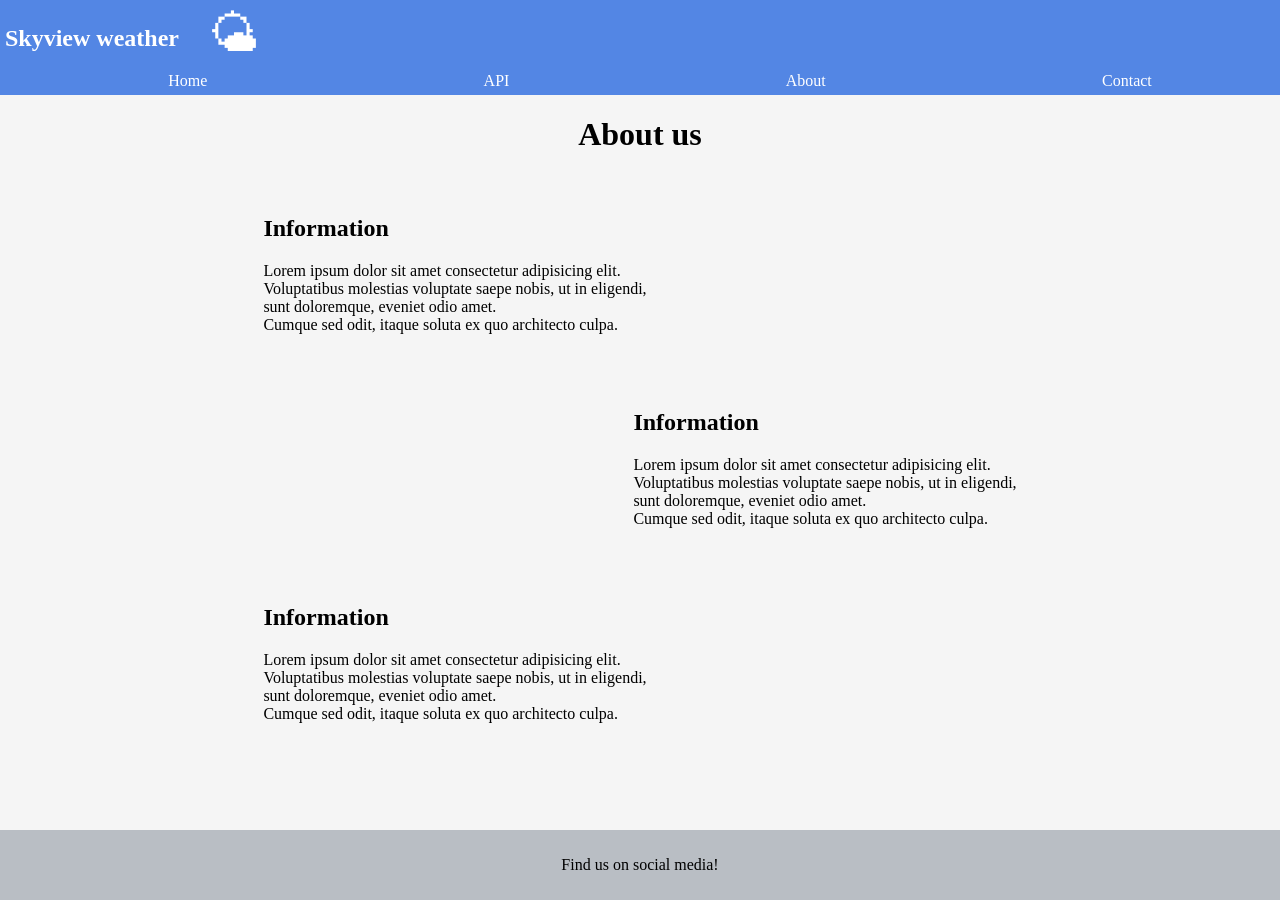
==== about.html @ 9faa1c3f "About page - design Jag har designat about pagen klart, men kommer att sätta in animationer snart på" ====
<!DOCTYPE html>
<html lang="en">
<head>
    <meta charset="UTF-8">
    <meta name="viewport" content="width=device-width, initial-scale=1.0">
    <link rel="stylesheet" href="./css/style.css">
    <link rel="stylesheet" href="./css/about.css">
    <title>Document</title>
</head>
<body>
    <header> 
        <nav>
        <div class ="skyview">
            <h2>Skyview weather</h2>
            <p>&#127780;</p>
        </div>
        
            <ol>
                <li><a href="index.html">Home</a></li>
                <li><a href="apipage.html">API</a></li>
                <li><a href="about.html">About</a></li>
                <li><a href="contact.html">Contact</a></li>  
            </ol>
        </nav>    
    </header>


     <main>
      <h1>About us</h1>
      <section class="container">
        <div class="box1">
          <div class="info">
            <div>
              <h2>Information</h2>

              <p>
                Lorem ipsum dolor sit amet consectetur adipisicing elit.<br />
                Voluptatibus molestias voluptate saepe nobis, ut in eligendi,<br />
                sunt doloremque, eveniet odio amet.<br />
                Cumque sed odit, itaque soluta ex quo architecto culpa.
              </p>
            </div>
            <img
              src="https://images.stockcake.com/public/0/6/5/065d5b06-e4d1-4546-9fe1-b295ba62e364_medium/corporate-team-portrait-stockcake.jpg"
              alt=""
            />
          </div>
        </div>

        <div class="box2">
          <div class="info">
            <img
              src="https://images.stockcake.com/public/0/6/5/065d5b06-e4d1-4546-9fe1-b295ba62e364_medium/corporate-team-portrait-stockcake.jpg"
              alt=""
            />
            <div>
              <h2>Information</h2>
              <p>
                Lorem ipsum dolor sit amet consectetur adipisicing elit.<br />
                Voluptatibus molestias voluptate saepe nobis, ut in eligendi,<br />
                sunt doloremque, eveniet odio amet.<br />
                Cumque sed odit, itaque soluta ex quo architecto culpa.
              </p>
            </div>
          </div>
        </div>

        <div class="box3">
          <div class="info">
            <div>
              <h2>Information</h2>
              <p>
                Lorem ipsum dolor sit amet consectetur adipisicing elit.<br />
                Voluptatibus molestias voluptate saepe nobis, ut in eligendi,<br />
                sunt doloremque, eveniet odio amet.<br />
                Cumque sed odit, itaque soluta ex quo architecto culpa.
              </p>
            </div>
            <img
              src="https://images.stockcake.com/public/0/6/5/065d5b06-e4d1-4546-9fe1-b295ba62e364_medium/corporate-team-portrait-stockcake.jpg"
              alt=""
            />
          </div>
        </div>
      </section>
    </main>





    

    <footer>
        <p>Find us on social media!</p>
    </footer>
    
</body>
</html>
---- css/style.css ----
.root {
--blue-color:#5386E4;
 
}


body {
    background-color:whitesmoke ;
    margin:0;
    
}

nav {
    display:flex;
    flex-direction: column;
    background-color:#5386E4;
    color:white;
    padding:5px; 
}

.skyview {
    display:flex;
    gap:30px;
}

.skyview p {
    font-size: 50px;
    margin:0px;
}




ol {
    display:flex;
    gap:30px;
    justify-content: space-around;
    margin:0px;
    list-style:none;
}

ol:hover {
     text-decoration: underline whitesmoke  2px;
}

ol a {
    text-decoration: none;
    color:white;
}

/*main  */

.hero {

    flex-direction: column; 
    padding:30px;
  
}

.hero-text {
    max-width: 500px;
}
.hero-text h1 {
    font-size:48px;
    margin-bottom:20px;
    color:#1e293b;
}

.hero-text p {
    font-size: 30px;
    margin-bottom:25px;
    color:#475569;

}
.hero-text button {
    padding: 12px 25px;
    border:solid 2px black;
    background:#3b82f6;
    color:#ffffff;
    font-size:20px;
    margin:10px;
    border-radius: 10px;

}

button a {
    text-decoration: none;
    color:white;
}

.hero-text button:hover {
    background: #2563eb;

}

.hero-image img {
    width: 300px;
    border: 5px solid #a9a9a9;
}


/*main*/


footer {
    background-color: #b9bec4;
    position: fixed;
    left: 0px;
    bottom: 0px;
    width: 100%;
    text-align: center;
    padding: 10px 0px;
}


@media screen and (min-width:1024px){

    
.hero {

    display: flex;
    flex-direction: row;
    align-items: center;
    justify-content: center;
    gap:50px;
    padding:80px ;
    min-height:80px;
}

.hero-text {
    max-width: 500px;
}
.hero-text h1 {
    font-size:48px;
    margin-bottom:20px;
    color:#1e293b;
}

.hero-text p {
    font-size: 18px;
    margin-bottom:25px;
    color:#475569;

}
.hero-text button {
    padding: 12px 25px;
    border:solid 2px black;
    background:#3b82f6;
    color:#ffffff;
    font-size:15px;
    border-radius:5px;
}

button a {
    text-decoration: none;
    color:white;
}

.hero-text button:hover {
    background: #2563eb;

}

.hero-image img {
    width: 350px;
}

    
}





/* Anteckningar **/ 
/* Home , APi, About, Contact
---- css/about.css ----
h1 {
     text-align: center;
}

.container {
    background-color:whitesmoke;
    display:flex;
    flex-direction: column;    
}

.box3 {
    margin-bottom:70px;
    
}
.info {
    display: flex;
    justify-content: center;
    flex-direction: column;
    box-shadow: 2px 20px 30px gray;
    margin:10px;
    padding:10px;
    gap:20px;

}

.info img {
    width: 350px;
}



@media screen and (min-width:1024px) {

.info {
    display: flex;
    justify-content: center;
    box-shadow:none;
    flex-direction: row;
    margin:10px;
    gap:20px;
}  
}
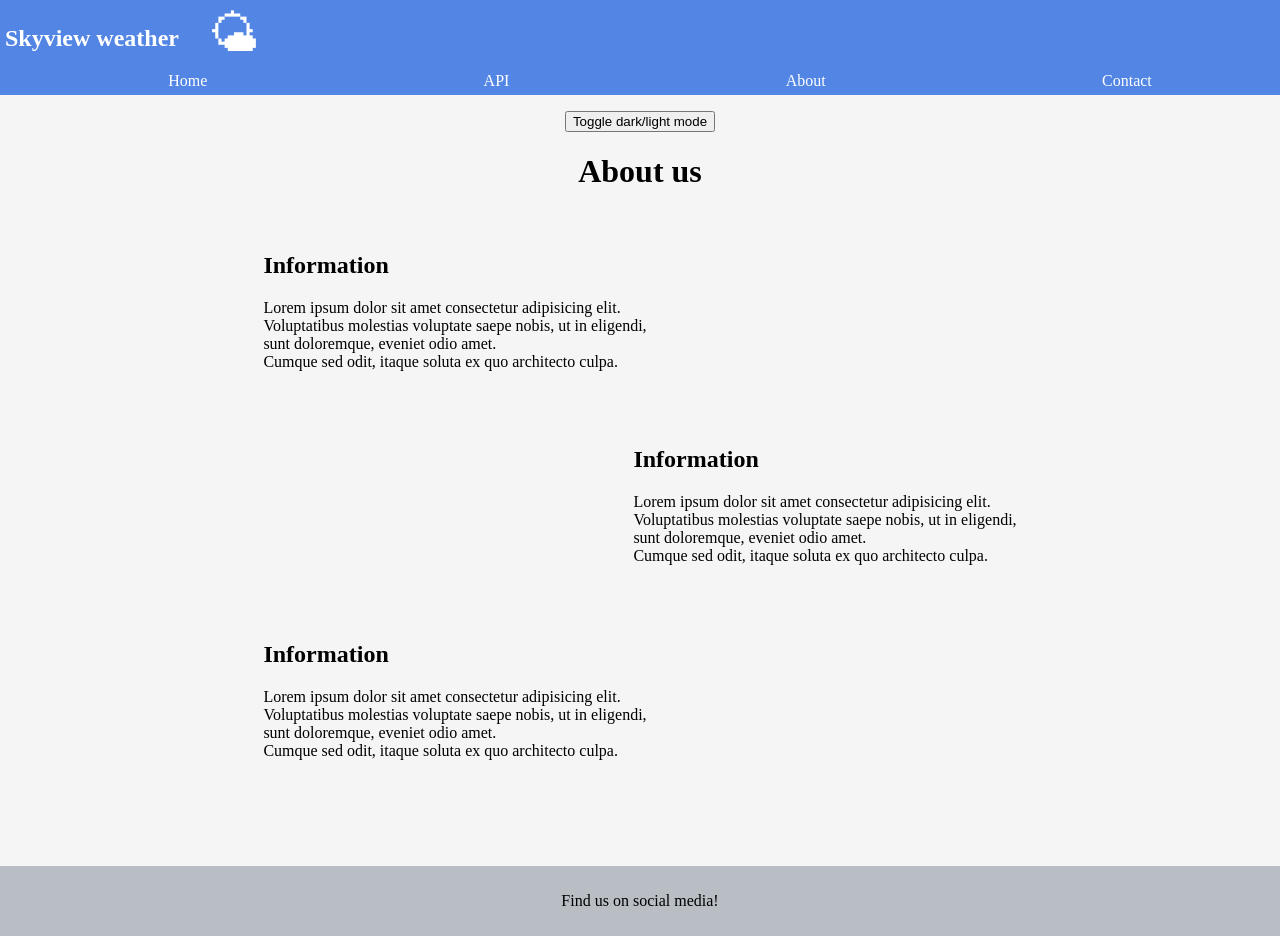
==== commit 7c7ad432: "Building a dark/light-mode button" ====
--- a/about.html
+++ b/about.html
@@ -1,99 +1,103 @@
 <!DOCTYPE html>
 <html lang="en">
+
 <head>
-    <meta charset="UTF-8">
-    <meta name="viewport" content="width=device-width, initial-scale=1.0">
-    <link rel="stylesheet" href="./css/style.css">
-    <link rel="stylesheet" href="./css/about.css">
-    <title>Document</title>
+  <meta charset="UTF-8">
+  <meta name="viewport" content="width=device-width, initial-scale=1.0">
+  <link rel="stylesheet" href="./css/style.css">
+  <link rel="stylesheet" href="./css/about.css">
+  <script src="modules/functions.js" defer></script>
+  <title>Document</title>
 </head>
+
 <body>
-    <header> 
-        <nav>
-        <div class ="skyview">
-            <h2>Skyview weather</h2>
-            <p>&#127780;</p>
-        </div>
-        
-            <ol>
-                <li><a href="index.html">Home</a></li>
-                <li><a href="apipage.html">API</a></li>
-                <li><a href="about.html">About</a></li>
-                <li><a href="contact.html">Contact</a></li>  
-            </ol>
-        </nav>    
-    </header>
+  <header>
+    <nav>
+      <div class="skyview">
+        <h2>Skyview weather</h2>
+        <p>&#127780;</p>
+      </div>
+
+      <ol>
+        <li><a href="index.html">Home</a></li>
+        <li><a href="apipage.html">API</a></li>
+        <li><a href="about.html">About</a></li>
+        <li><a href="contact.html">Contact</a></li>
+      </ol>
+    </nav>
+  </header>
 
 
-     <main>
-      <h1>About us</h1>
-      <section class="container">
-        <div class="box1">
-          <div class="info">
-            <div>
-              <h2>Information</h2>
+  <main>
+    <div class="toggle-container">
+      <button id="darkLigthModeBtn">Toggle dark/light mode</button>
+    </div>
+    <h1>About us</h1>
+    <section class="container">
+      <div class="box1">
+        <div class="info">
+          <div>
+            <h2>Information</h2>
 
-              <p>
-                Lorem ipsum dolor sit amet consectetur adipisicing elit.<br />
-                Voluptatibus molestias voluptate saepe nobis, ut in eligendi,<br />
-                sunt doloremque, eveniet odio amet.<br />
-                Cumque sed odit, itaque soluta ex quo architecto culpa.
-              </p>
-            </div>
-            <img
-              src="https://images.stockcake.com/public/0/6/5/065d5b06-e4d1-4546-9fe1-b295ba62e364_medium/corporate-team-portrait-stockcake.jpg"
-              alt=""
-            />
+            <p>
+              Lorem ipsum dolor sit amet consectetur adipisicing elit.<br />
+              Voluptatibus molestias voluptate saepe nobis, ut in eligendi,<br />
+              sunt doloremque, eveniet odio amet.<br />
+              Cumque sed odit, itaque soluta ex quo architecto culpa.
+            </p>
+          </div>
+          <img
+            src="https://images.stockcake.com/public/0/6/5/065d5b06-e4d1-4546-9fe1-b295ba62e364_medium/corporate-team-portrait-stockcake.jpg"
+            alt="" />
+        </div>
+      </div>
+
+      <div class="box2">
+        <div class="info">
+          <img
+            src="https://images.stockcake.com/public/0/6/5/065d5b06-e4d1-4546-9fe1-b295ba62e364_medium/corporate-team-portrait-stockcake.jpg"
+            alt="" />
+          <div>
+            <h2>Information</h2>
+            <p>
+              Lorem ipsum dolor sit amet consectetur adipisicing elit.<br />
+              Voluptatibus molestias voluptate saepe nobis, ut in eligendi,<br />
+              sunt doloremque, eveniet odio amet.<br />
+              Cumque sed odit, itaque soluta ex quo architecto culpa.
+            </p>
           </div>
         </div>
+      </div>
 
-        <div class="box2">
-          <div class="info">
-            <img
-              src="https://images.stockcake.com/public/0/6/5/065d5b06-e4d1-4546-9fe1-b295ba62e364_medium/corporate-team-portrait-stockcake.jpg"
-              alt=""
-            />
-            <div>
-              <h2>Information</h2>
-              <p>
-                Lorem ipsum dolor sit amet consectetur adipisicing elit.<br />
-                Voluptatibus molestias voluptate saepe nobis, ut in eligendi,<br />
-                sunt doloremque, eveniet odio amet.<br />
-                Cumque sed odit, itaque soluta ex quo architecto culpa.
-              </p>
-            </div>
+      <div class="box3">
+        <div class="info">
+          <div>
+            <h2>Information</h2>
+            <p>
+              Lorem ipsum dolor sit amet consectetur adipisicing elit.<br />
+              Voluptatibus molestias voluptate saepe nobis, ut in eligendi,<br />
+              sunt doloremque, eveniet odio amet.<br />
+              Cumque sed odit, itaque soluta ex quo architecto culpa.
+            </p>
           </div>
+          <img
+            src="https://images.stockcake.com/public/0/6/5/065d5b06-e4d1-4546-9fe1-b295ba62e364_medium/corporate-team-portrait-stockcake.jpg"
+            alt="" />
         </div>
-
-        <div class="box3">
-          <div class="info">
-            <div>
-              <h2>Information</h2>
-              <p>
-                Lorem ipsum dolor sit amet consectetur adipisicing elit.<br />
-                Voluptatibus molestias voluptate saepe nobis, ut in eligendi,<br />
-                sunt doloremque, eveniet odio amet.<br />
-                Cumque sed odit, itaque soluta ex quo architecto culpa.
-              </p>
-            </div>
-            <img
-              src="https://images.stockcake.com/public/0/6/5/065d5b06-e4d1-4546-9fe1-b295ba62e364_medium/corporate-team-portrait-stockcake.jpg"
-              alt=""
-            />
-          </div>
-        </div>
-      </section>
-    </main>
+      </div>
+    </section>
+  </main>
 
 
 
 
 
-    
 
-    <footer>
-        <p>Find us on social media!</p>
-    </footer>
-    
+
+  <footer>
+    <p>Find us on social media!</p>
+  </footer>
+
 </body>
+
 </html>
--- a/css/style.css
+++ b/css/style.css
@@ -1,4 +1,4 @@
-.root {
+:root {
 --blue-color:#5386E4;
  
 }
@@ -8,6 +8,31 @@
     background-color:whitesmoke ;
     margin:0;
     
+}
+
+/*Dark/light-mode styling*/
+.dark-mode-nav {
+    background-color:#104099;
+}
+
+.dark-mode-main {
+    background-color: rgb(66, 64, 64);
+    color: white;
+}
+
+.dark-mode-main .hero-text h1, .dark-mode-main .hero-text p{
+    color: white;
+}
+
+.dark-mode-footer{
+    background-color: #5d5e5e;
+    color: white;
+}
+
+.toggle-container {
+    display: flex;
+    justify-content: center;
+    padding-top: 1rem;
 }
 
 nav {
@@ -49,6 +74,9 @@
 }
 
 /*main  */
+main {
+    min-height: 550px;
+}
 
 .hero {
 
@@ -104,7 +132,6 @@
 
 footer {
     background-color: #b9bec4;
-    position: fixed;
     left: 0px;
     bottom: 0px;
     width: 100%;
--- a/css/about.css
+++ b/css/about.css
@@ -1,43 +1,37 @@
 h1 {
-     text-align: center;
+  text-align: center;
 }
 
 .container {
-    background-color:whitesmoke;
-    display:flex;
-    flex-direction: column;    
+  background-color: whitesmoke;
+  display: flex;
+  flex-direction: column;
 }
 
 .box3 {
-    margin-bottom:70px;
-    
+  margin-bottom: 70px;
 }
 .info {
-    display: flex;
-    justify-content: center;
-    flex-direction: column;
-    box-shadow: 2px 20px 30px gray;
-    margin:10px;
-    padding:10px;
-    gap:20px;
-
+  display: flex;
+  justify-content: center;
+  flex-direction: column;
+  box-shadow: 2px 20px 30px gray;
+  margin: 10px;
+  padding: 10px;
+  gap: 20px;
 }
 
 .info img {
-    width: 350px;
+  width: 350px;
 }
 
-
-
-@media screen and (min-width:1024px) {
-
-.info {
+@media screen and (min-width: 1024px) {
+  .info {
     display: flex;
     justify-content: center;
-    box-shadow:none;
+    box-shadow: none;
     flex-direction: row;
-    margin:10px;
-    gap:20px;
-}  
-} 
-    +    margin: 10px;
+    gap: 20px;
+  }
+}
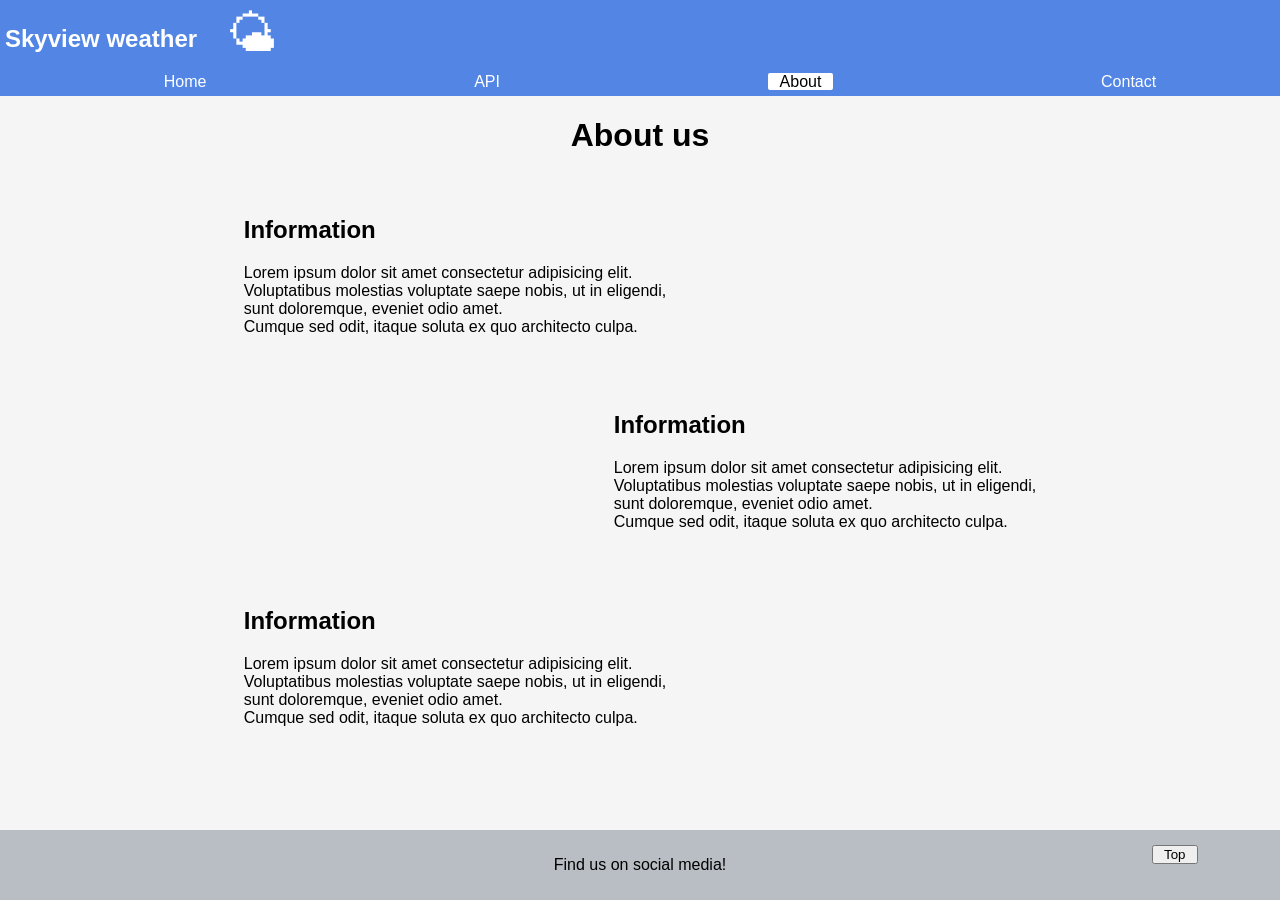
==== commit 773e14f0: "Designat Api Har gjort förbättringar och designat klart api sidan." ====
--- a/about.html
+++ b/about.html
@@ -1,103 +1,102 @@
 <!DOCTYPE html>
 <html lang="en">
-
 <head>
-  <meta charset="UTF-8">
-  <meta name="viewport" content="width=device-width, initial-scale=1.0">
-  <link rel="stylesheet" href="./css/style.css">
-  <link rel="stylesheet" href="./css/about.css">
-  <script src="modules/functions.js" defer></script>
-  <title>Document</title>
+    <meta charset="UTF-8">
+    <meta name="viewport" content="width=device-width, initial-scale=1.0">
+    <link rel="stylesheet" href="./css/style.css">
+    <link rel="stylesheet" href="./css/about.css">
+    <link rel="icon" type="images/jpg" href="images/weather.jpg">
+    <script src="about.js" defer></script>
+    <title>Document</title>
 </head>
-
 <body>
-  <header>
-    <nav>
-      <div class="skyview">
-        <h2>Skyview weather</h2>
-        <p>&#127780;</p>
-      </div>
-
-      <ol>
-        <li><a href="index.html">Home</a></li>
-        <li><a href="apipage.html">API</a></li>
-        <li><a href="about.html">About</a></li>
-        <li><a href="contact.html">Contact</a></li>
-      </ol>
-    </nav>
-  </header>
+    <header> 
+        <nav>
+        <div class ="skyview">
+            <h2>Skyview weather</h2>
+            <p>&#127780;</p>
+        </div>
+        
+            <ol>
+                <li><a href="index.html" >Home</a></li>
+                <li><a href="apipage.html">API</a></li>
+                <li><a href="about.html" id="about">About</a></li>
+                <li><a href="contact.html">Contact</a></li>  
+            </ol>
+        </nav>    
+    </header>
 
 
-  <main>
-    <div class="toggle-container">
-      <button id="darkLigthModeBtn">Toggle dark/light mode</button>
-    </div>
-    <h1>About us</h1>
-    <section class="container">
-      <div class="box1">
-        <div class="info">
-          <div>
-            <h2>Information</h2>
+     <main>
+      <h1>About us</h1>
+      <section class="container">
+        <div class="box1">
+          <div class="info">
+            <div>
+              <h2>Information</h2>
 
-            <p>
-              Lorem ipsum dolor sit amet consectetur adipisicing elit.<br />
-              Voluptatibus molestias voluptate saepe nobis, ut in eligendi,<br />
-              sunt doloremque, eveniet odio amet.<br />
-              Cumque sed odit, itaque soluta ex quo architecto culpa.
-            </p>
-          </div>
-          <img
-            src="https://images.stockcake.com/public/0/6/5/065d5b06-e4d1-4546-9fe1-b295ba62e364_medium/corporate-team-portrait-stockcake.jpg"
-            alt="" />
-        </div>
-      </div>
-
-      <div class="box2">
-        <div class="info">
-          <img
-            src="https://images.stockcake.com/public/0/6/5/065d5b06-e4d1-4546-9fe1-b295ba62e364_medium/corporate-team-portrait-stockcake.jpg"
-            alt="" />
-          <div>
-            <h2>Information</h2>
-            <p>
-              Lorem ipsum dolor sit amet consectetur adipisicing elit.<br />
-              Voluptatibus molestias voluptate saepe nobis, ut in eligendi,<br />
-              sunt doloremque, eveniet odio amet.<br />
-              Cumque sed odit, itaque soluta ex quo architecto culpa.
-            </p>
+              <p>
+                Lorem ipsum dolor sit amet consectetur adipisicing elit.<br />
+                Voluptatibus molestias voluptate saepe nobis, ut in eligendi,<br />
+                sunt doloremque, eveniet odio amet.<br />
+                Cumque sed odit, itaque soluta ex quo architecto culpa.
+              </p>
+            </div>
+            <img
+              src="https://images.stockcake.com/public/0/6/5/065d5b06-e4d1-4546-9fe1-b295ba62e364_medium/corporate-team-portrait-stockcake.jpg"
+              alt=""
+            />
           </div>
         </div>
-      </div>
 
-      <div class="box3">
-        <div class="info">
-          <div>
-            <h2>Information</h2>
-            <p>
-              Lorem ipsum dolor sit amet consectetur adipisicing elit.<br />
-              Voluptatibus molestias voluptate saepe nobis, ut in eligendi,<br />
-              sunt doloremque, eveniet odio amet.<br />
-              Cumque sed odit, itaque soluta ex quo architecto culpa.
-            </p>
+        <div class="box2">
+          <div class="info">
+            <img
+              src="https://images.stockcake.com/public/0/6/5/065d5b06-e4d1-4546-9fe1-b295ba62e364_medium/corporate-team-portrait-stockcake.jpg"
+              alt=""
+            />
+            <div>
+              <h2>Information</h2>
+              <p>
+                Lorem ipsum dolor sit amet consectetur adipisicing elit.<br />
+                Voluptatibus molestias voluptate saepe nobis, ut in eligendi,<br />
+                sunt doloremque, eveniet odio amet.<br />
+                Cumque sed odit, itaque soluta ex quo architecto culpa.
+              </p>
+            </div>
           </div>
-          <img
-            src="https://images.stockcake.com/public/0/6/5/065d5b06-e4d1-4546-9fe1-b295ba62e364_medium/corporate-team-portrait-stockcake.jpg"
-            alt="" />
         </div>
-      </div>
-    </section>
-  </main>
+
+        <div class="box3">
+          <div class="info">
+            <div>
+              <h2>Information</h2>
+              <p>
+                Lorem ipsum dolor sit amet consectetur adipisicing elit.<br />
+                Voluptatibus molestias voluptate saepe nobis, ut in eligendi,<br />
+                sunt doloremque, eveniet odio amet.<br />
+                Cumque sed odit, itaque soluta ex quo architecto culpa.
+              </p>
+            </div>
+            <img
+              src="https://images.stockcake.com/public/0/6/5/065d5b06-e4d1-4546-9fe1-b295ba62e364_medium/corporate-team-portrait-stockcake.jpg"
+              alt=""
+            />
+          </div>
+        </div>
+      </section>
+    </main>
 
 
 
 
 
+    
 
-
-  <footer>
-    <p>Find us on social media!</p>
-  </footer>
-
+    <footer>
+        <p>Find us on social media!</p>
+        <button onclick="topFunction()" title="Go on top" id="myBtn">Top</button>
+    </footer>
+    
 </body>
-
 </html>
--- a/css/style.css
+++ b/css/style.css
@@ -1,5 +1,6 @@
-:root {
+.root {
 --blue-color:#5386E4;
+ --gray-color:#b9bec4;
  
 }
 
@@ -7,32 +8,8 @@
 body {
     background-color:whitesmoke ;
     margin:0;
+    font-family:sans-serif;
     
-}
-
-/*Dark/light-mode styling*/
-.dark-mode-nav {
-    background-color:#104099;
-}
-
-.dark-mode-main {
-    background-color: rgb(66, 64, 64);
-    color: white;
-}
-
-.dark-mode-main .hero-text h1, .dark-mode-main .hero-text p{
-    color: white;
-}
-
-.dark-mode-footer{
-    background-color: #5d5e5e;
-    color: white;
-}
-
-.toggle-container {
-    display: flex;
-    justify-content: center;
-    padding-top: 1rem;
 }
 
 nav {
@@ -53,6 +30,12 @@
     margin:0px;
 }
 
+#home {
+    background-color: white;
+    color:black;
+    padding:0px 12px 0px 12px;
+    border-radius: 2px;
+}
 
 
 
@@ -64,9 +47,6 @@
     list-style:none;
 }
 
-ol:hover {
-     text-decoration: underline whitesmoke  2px;
-}
 
 ol a {
     text-decoration: none;
@@ -74,9 +54,6 @@
 }
 
 /*main  */
-main {
-    min-height: 550px;
-}
 
 .hero {
 
@@ -119,12 +96,43 @@
 .hero-text button:hover {
     background: #2563eb;
 
-}
+    animation-name: spin;
+    animation-duration: 3s;
+    animation-timing-function:ease;
+    animation-delay:1s;
+    animation-fill-mode: forwards;
+
+}
+
+
+@keyframes spin {
+
+    0%{
+    }
+
+    50%{
+        scale:2;
+        transform:rotate(0);
+    }
+
+    100%{
+
+        transform:rotate(360deg);
+        scale:2;
+    }
+}
+
+
+
+
+
 
 .hero-image img {
     width: 300px;
     border: 5px solid #a9a9a9;
-}
+    border-radius:20px;
+}
+
 
 
 /*main*/
@@ -132,6 +140,7 @@
 
 footer {
     background-color: #b9bec4;
+    position: fixed;
     left: 0px;
     bottom: 0px;
     width: 100%;
--- a/css/about.css
+++ b/css/about.css
@@ -1,37 +1,72 @@
+#about {
+    background-color: white;
+    color:black;
+    padding:0px 12px 0px 12px;
+    border-radius: 2px;
+}
+
+
+
 h1 {
-  text-align: center;
+     text-align: center;
 }
 
 .container {
-  background-color: whitesmoke;
-  display: flex;
-  flex-direction: column;
+    background-color:whitesmoke;
+    display:flex;
+    flex-direction: column;    
 }
 
 .box3 {
-  margin-bottom: 70px;
+    margin-bottom:70px;
+    
 }
 .info {
-  display: flex;
-  justify-content: center;
-  flex-direction: column;
-  box-shadow: 2px 20px 30px gray;
-  margin: 10px;
-  padding: 10px;
-  gap: 20px;
+    display: flex;
+    justify-content: center;
+    flex-direction: column;
+    margin:10px;
+    padding:10px;
+    gap:20px;
+    border-radius:20px;
+    border:2px solid #b9bec4;
+
+
 }
 
 .info img {
-  width: 350px;
+    width: 350px;
+    border-radius:20px;
 }
 
-@media screen and (min-width: 1024px) {
-  .info {
+
+button {
+    position:fixed;
+    left:80%;
+    bottom:2%;
+    padding:0px 10px 0px 10px;
+
+}
+
+
+
+
+@media screen and (min-width:1024px) {
+
+.info {
     display: flex;
     justify-content: center;
-    box-shadow: none;
+    box-shadow:none;
     flex-direction: row;
-    margin: 10px;
-    gap: 20px;
-  }
+    margin:10px;
+    gap:20px;
+    border:none;
+}  
+
+button {
+    left: 90%;
+    bottom:4%;
 }
+} 
+
+    
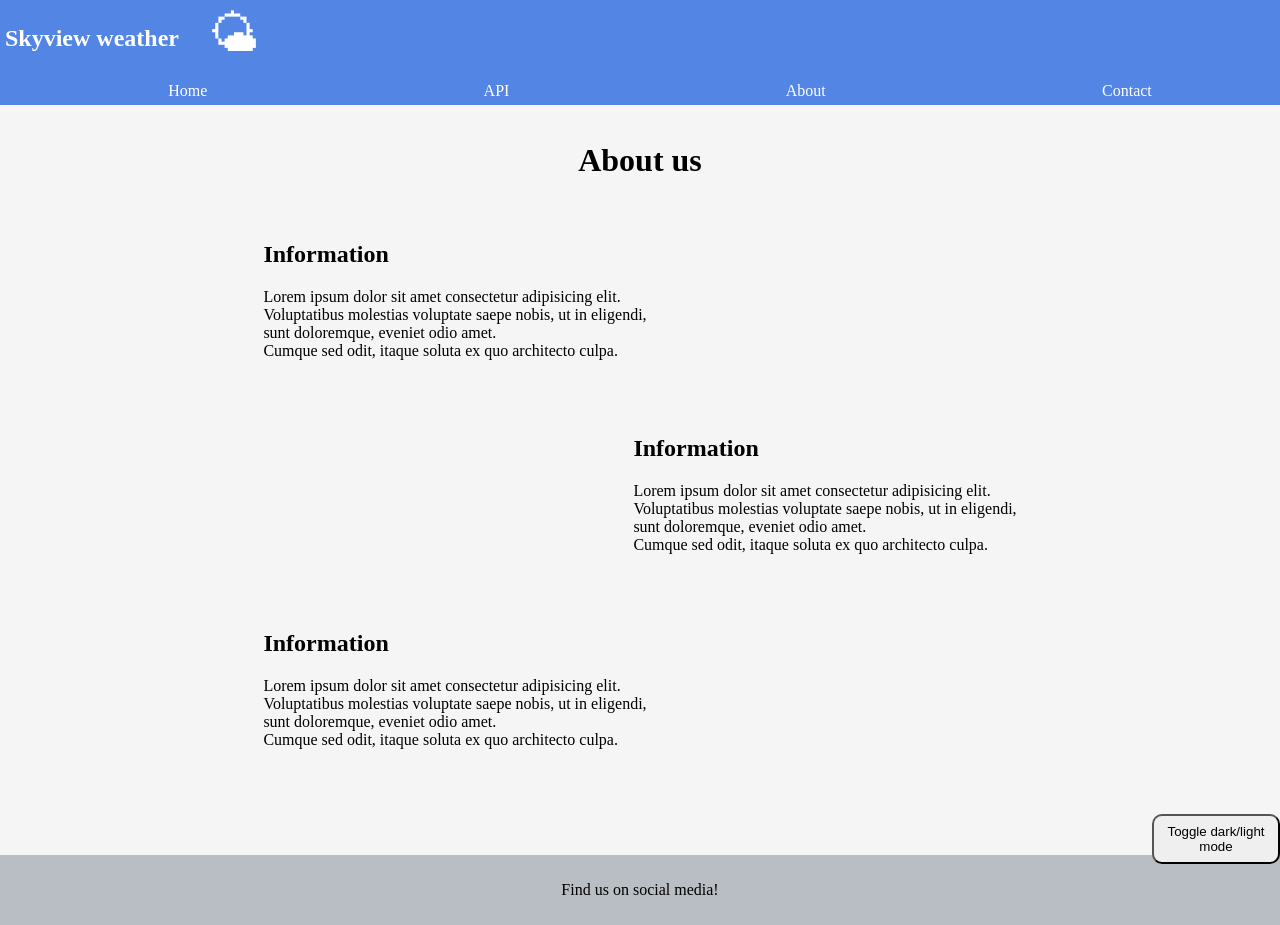
==== commit d7b698cc: "Added a hamburger-menu" ====
--- a/about.html
+++ b/about.html
@@ -1,102 +1,103 @@
 <!DOCTYPE html>
 <html lang="en">
+
 <head>
-    <meta charset="UTF-8">
-    <meta name="viewport" content="width=device-width, initial-scale=1.0">
-    <link rel="stylesheet" href="./css/style.css">
-    <link rel="stylesheet" href="./css/about.css">
-    <link rel="icon" type="images/jpg" href="images/weather.jpg">
-    <script src="about.js" defer></script>
-    <title>Document</title>
+  <meta charset="UTF-8">
+  <meta name="viewport" content="width=device-width, initial-scale=1.0">
+  <link rel="stylesheet" href="./css/style.css">
+  <link rel="stylesheet" href="./css/about.css">
+  <script src="modules/functions.js" defer></script>
+  <title>Document</title>
 </head>
+
 <body>
-    <header> 
-        <nav>
-        <div class ="skyview">
-            <h2>Skyview weather</h2>
-            <p>&#127780;</p>
-        </div>
-        
-            <ol>
-                <li><a href="index.html" >Home</a></li>
-                <li><a href="apipage.html">API</a></li>
-                <li><a href="about.html" id="about">About</a></li>
-                <li><a href="contact.html">Contact</a></li>  
-            </ol>
-        </nav>    
-    </header>
+  <header>
+    <nav>
+      <div class="skyview">
+        <h2>Skyview weather</h2>
+        <p>&#127780;</p>
+      </div>
+      <button class="hamburger" id="hamburgerBtn">☰</button>
+      <ol id="navMenu">
+        <li><a href="index.html">Home</a></li>
+        <li><a href="apipage.html">API</a></li>
+        <li><a href="about.html">About</a></li>
+        <li><a href="contact.html">Contact</a></li>
+      </ol>
+    </nav>
+  </header>
 
 
-     <main>
-      <h1>About us</h1>
-      <section class="container">
-        <div class="box1">
-          <div class="info">
-            <div>
-              <h2>Information</h2>
+  <main>
+    <div class="toggle-container">
+      <button id="darkLigthModeBtn">Toggle dark/light mode</button>
+    </div>
+    <h1>About us</h1>
+    <section class="container">
+      <div class="box1">
+        <div class="info">
+          <div>
+            <h2>Information</h2>
 
-              <p>
-                Lorem ipsum dolor sit amet consectetur adipisicing elit.<br />
-                Voluptatibus molestias voluptate saepe nobis, ut in eligendi,<br />
-                sunt doloremque, eveniet odio amet.<br />
-                Cumque sed odit, itaque soluta ex quo architecto culpa.
-              </p>
-            </div>
-            <img
-              src="https://images.stockcake.com/public/0/6/5/065d5b06-e4d1-4546-9fe1-b295ba62e364_medium/corporate-team-portrait-stockcake.jpg"
-              alt=""
-            />
+            <p>
+              Lorem ipsum dolor sit amet consectetur adipisicing elit.<br />
+              Voluptatibus molestias voluptate saepe nobis, ut in eligendi,<br />
+              sunt doloremque, eveniet odio amet.<br />
+              Cumque sed odit, itaque soluta ex quo architecto culpa.
+            </p>
+          </div>
+          <img
+            src="https://images.stockcake.com/public/0/6/5/065d5b06-e4d1-4546-9fe1-b295ba62e364_medium/corporate-team-portrait-stockcake.jpg"
+            alt="" />
+        </div>
+      </div>
+
+      <div class="box2">
+        <div class="info">
+          <img
+            src="https://images.stockcake.com/public/0/6/5/065d5b06-e4d1-4546-9fe1-b295ba62e364_medium/corporate-team-portrait-stockcake.jpg"
+            alt="" />
+          <div>
+            <h2>Information</h2>
+            <p>
+              Lorem ipsum dolor sit amet consectetur adipisicing elit.<br />
+              Voluptatibus molestias voluptate saepe nobis, ut in eligendi,<br />
+              sunt doloremque, eveniet odio amet.<br />
+              Cumque sed odit, itaque soluta ex quo architecto culpa.
+            </p>
           </div>
         </div>
+      </div>
 
-        <div class="box2">
-          <div class="info">
-            <img
-              src="https://images.stockcake.com/public/0/6/5/065d5b06-e4d1-4546-9fe1-b295ba62e364_medium/corporate-team-portrait-stockcake.jpg"
-              alt=""
-            />
-            <div>
-              <h2>Information</h2>
-              <p>
-                Lorem ipsum dolor sit amet consectetur adipisicing elit.<br />
-                Voluptatibus molestias voluptate saepe nobis, ut in eligendi,<br />
-                sunt doloremque, eveniet odio amet.<br />
-                Cumque sed odit, itaque soluta ex quo architecto culpa.
-              </p>
-            </div>
+      <div class="box3">
+        <div class="info">
+          <div>
+            <h2>Information</h2>
+            <p>
+              Lorem ipsum dolor sit amet consectetur adipisicing elit.<br />
+              Voluptatibus molestias voluptate saepe nobis, ut in eligendi,<br />
+              sunt doloremque, eveniet odio amet.<br />
+              Cumque sed odit, itaque soluta ex quo architecto culpa.
+            </p>
           </div>
+          <img
+            src="https://images.stockcake.com/public/0/6/5/065d5b06-e4d1-4546-9fe1-b295ba62e364_medium/corporate-team-portrait-stockcake.jpg"
+            alt="" />
         </div>
-
-        <div class="box3">
-          <div class="info">
-            <div>
-              <h2>Information</h2>
-              <p>
-                Lorem ipsum dolor sit amet consectetur adipisicing elit.<br />
-                Voluptatibus molestias voluptate saepe nobis, ut in eligendi,<br />
-                sunt doloremque, eveniet odio amet.<br />
-                Cumque sed odit, itaque soluta ex quo architecto culpa.
-              </p>
-            </div>
-            <img
-              src="https://images.stockcake.com/public/0/6/5/065d5b06-e4d1-4546-9fe1-b295ba62e364_medium/corporate-team-portrait-stockcake.jpg"
-              alt=""
-            />
-          </div>
-        </div>
-      </section>
-    </main>
+      </div>
+    </section>
+  </main>
 
 
 
 
 
-    
 
-    <footer>
-        <p>Find us on social media!</p>
-        <button onclick="topFunction()" title="Go on top" id="myBtn">Top</button>
-    </footer>
-    
+
+  <footer>
+    <p>Find us on social media!</p>
+  </footer>
+
 </body>
+
 </html>
--- a/css/style.css
+++ b/css/style.css
@@ -1,6 +1,5 @@
-.root {
+:root {
 --blue-color:#5386E4;
- --gray-color:#b9bec4;
  
 }
 
@@ -8,8 +7,42 @@
 body {
     background-color:whitesmoke ;
     margin:0;
-    font-family:sans-serif;
     
+}
+
+/*Dark/light-mode styling*/
+.dark-mode-nav, .dark-mode-main .hero-text button  {
+    background-color:#104099;
+}
+
+.dark-mode-main, .dark-mode-main .container{
+    background-color: rgb(66, 64, 64);
+    color: white;
+}
+
+.dark-mode-main #contactForm {
+    background-color: rgb(35, 34, 34);
+    color: white;
+}
+
+.dark-mode-main .hero-text h1, .dark-mode-main .hero-text p{
+    color: white;
+}
+
+.dark-mode-footer{
+    background-color: #5d5e5e;
+    color: white;
+}
+
+.toggle-container {
+    display: flex;
+    justify-content: center;
+    padding-top: 1rem;
+}
+
+.toggle-container #darkLigthModeBtn {
+    padding: 0.5rem;
+    border-radius: 10px;
 }
 
 nav {
@@ -30,30 +63,42 @@
     margin:0px;
 }
 
-#home {
-    background-color: white;
-    color:black;
-    padding:0px 12px 0px 12px;
-    border-radius: 2px;
-}
-
-
-
-ol {
-    display:flex;
-    gap:30px;
-    justify-content: space-around;
+.hamburger {
+    font-size: 30px;
+    background: none;
+    border: none;
+    color: white;
+    cursor: pointer;
+    align-self: flex-start;
+}
+
+#navMenu{
+    display:none;
+    flex-direction: column;
+    gap:15px;
+    padding-top:10px;
+    text-align: center;
     margin:0px;
     list-style:none;
 }
 
-
-ol a {
+#navMenu.show{
+    display:flex;
+}
+
+#navMenu:hover {
+     text-decoration: underline whitesmoke  2px;
+}
+
+#navMenu a {
     text-decoration: none;
     color:white;
 }
 
 /*main  */
+main {
+    min-height: 550px;
+}
 
 .hero {
 
@@ -96,43 +141,12 @@
 .hero-text button:hover {
     background: #2563eb;
 
-    animation-name: spin;
-    animation-duration: 3s;
-    animation-timing-function:ease;
-    animation-delay:1s;
-    animation-fill-mode: forwards;
-
-}
-
-
-@keyframes spin {
-
-    0%{
-    }
-
-    50%{
-        scale:2;
-        transform:rotate(0);
-    }
-
-    100%{
-
-        transform:rotate(360deg);
-        scale:2;
-    }
-}
-
-
-
-
-
+}
 
 .hero-image img {
     width: 300px;
     border: 5px solid #a9a9a9;
-    border-radius:20px;
-}
-
+}
 
 
 /*main*/
@@ -140,7 +154,6 @@
 
 footer {
     background-color: #b9bec4;
-    position: fixed;
     left: 0px;
     bottom: 0px;
     width: 100%;
@@ -151,55 +164,65 @@
 
 @media screen and (min-width:1024px){
 
-    
-.hero {
-
-    display: flex;
-    flex-direction: row;
-    align-items: center;
-    justify-content: center;
-    gap:50px;
-    padding:80px ;
-    min-height:80px;
-}
-
-.hero-text {
-    max-width: 500px;
-}
-.hero-text h1 {
-    font-size:48px;
-    margin-bottom:20px;
-    color:#1e293b;
-}
-
-.hero-text p {
-    font-size: 18px;
-    margin-bottom:25px;
-    color:#475569;
-
-}
-.hero-text button {
-    padding: 12px 25px;
-    border:solid 2px black;
-    background:#3b82f6;
-    color:#ffffff;
-    font-size:15px;
-    border-radius:5px;
-}
-
-button a {
-    text-decoration: none;
-    color:white;
-}
-
-.hero-text button:hover {
-    background: #2563eb;
-
-}
-
-.hero-image img {
-    width: 350px;
-}
+    .hamburger{
+        display:none;
+    }
+
+    #navMenu{
+        display:flex;
+        flex-direction: row;
+        gap:30px;
+        justify-content: space-around;   
+    }
+
+        
+    .hero {
+        display: flex;
+        flex-direction: row;
+        align-items: center;
+        justify-content: center;
+        gap:50px;
+        padding:80px ;
+        min-height:80px;
+    }
+
+    .hero-text {
+        max-width: 500px;
+    }
+    .hero-text h1 {
+        font-size:48px;
+        margin-bottom:20px;
+        color:#1e293b;
+    }
+
+    .hero-text p {
+        font-size: 18px;
+        margin-bottom:25px;
+        color:#475569;
+
+    }
+    .hero-text button {
+        padding: 12px 25px;
+        border:solid 2px black;
+        background:#3b82f6;
+        color:#ffffff;
+        font-size:15px;
+        border-radius:5px;
+    }
+
+    button a {
+        text-decoration: none;
+        color:white;
+    }
+
+    .hero-text button:hover {
+        background: #2563eb;
+
+    }
+
+    .hero-image img {
+        width: 350px;
+    }
 
     
 }
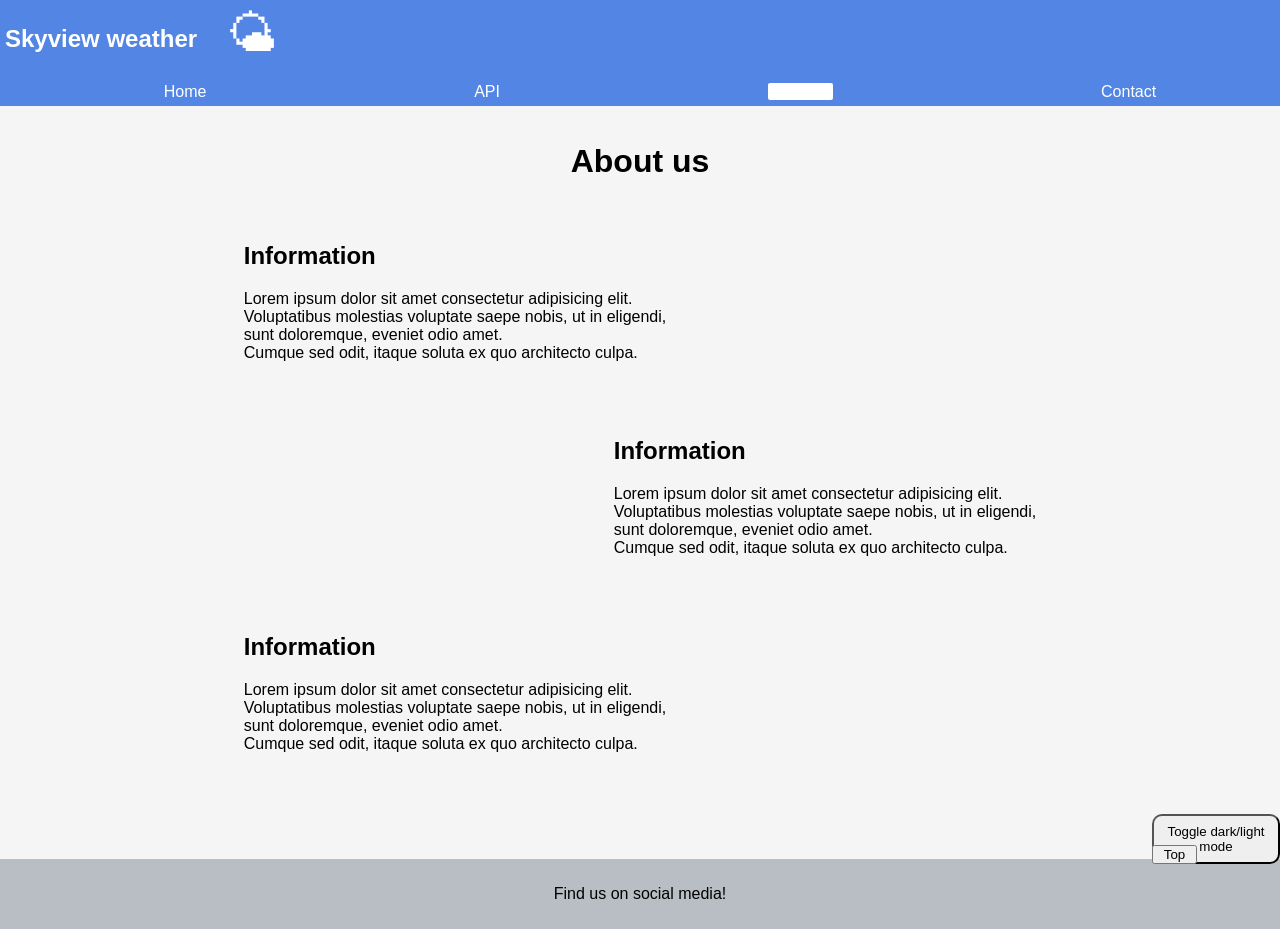
==== commit b1f7ef68: "Merge branch 'main' of https://github.com/jackgustafsson/weatherAPI" ====
--- a/about.html
+++ b/about.html
@@ -6,6 +6,8 @@
   <meta name="viewport" content="width=device-width, initial-scale=1.0">
   <link rel="stylesheet" href="./css/style.css">
   <link rel="stylesheet" href="./css/about.css">
+  <link rel="icon" type="images/jpg" href="images/weather.jpg">
+  <script src="about.js" defer></script>
   <script src="modules/functions.js" defer></script>
   <title>Document</title>
 </head>
@@ -21,7 +23,7 @@
       <ol id="navMenu">
         <li><a href="index.html">Home</a></li>
         <li><a href="apipage.html">API</a></li>
-        <li><a href="about.html">About</a></li>
+        <li><a href="about.html" id="about">About</a></li>
         <li><a href="contact.html">Contact</a></li>
       </ol>
     </nav>
@@ -93,9 +95,9 @@
 
 
 
-
   <footer>
     <p>Find us on social media!</p>
+    <button onclick="topFunction()" title="Go on top" id="myBtn">Top</button>
   </footer>
 
 </body>
--- a/css/style.css
+++ b/css/style.css
@@ -1,5 +1,6 @@
 :root {
 --blue-color:#5386E4;
+ --gray-color:#b9bec4;
  
 }
 
@@ -7,6 +8,7 @@
 body {
     background-color:whitesmoke ;
     margin:0;
+    font-family:sans-serif;
     
 }
 
@@ -61,6 +63,13 @@
 .skyview p {
     font-size: 50px;
     margin:0px;
+}
+
+#home {
+    background-color: white;
+    color:black;
+    padding:0px 12px 0px 12px;
+    border-radius: 2px;
 }
 
 .hamburger {
@@ -141,12 +150,43 @@
 .hero-text button:hover {
     background: #2563eb;
 
-}
+    animation-name: spin;
+    animation-duration: 3s;
+    animation-timing-function:ease;
+    animation-delay:1s;
+    animation-fill-mode: forwards;
+
+}
+
+
+@keyframes spin {
+
+    0%{
+    }
+
+    50%{
+        scale:2;
+        transform:rotate(0);
+    }
+
+    100%{
+
+        transform:rotate(360deg);
+        scale:2;
+    }
+}
+
+
+
+
+
 
 .hero-image img {
     width: 300px;
     border: 5px solid #a9a9a9;
-}
+    border-radius:20px;
+}
+
 
 
 /*main*/
@@ -159,6 +199,7 @@
     width: 100%;
     text-align: center;
     padding: 10px 0px;
+    
 }
 
 
--- a/css/about.css
+++ b/css/about.css
@@ -1,72 +1,59 @@
 #about {
-    background-color: white;
-    color:black;
-    padding:0px 12px 0px 12px;
-    border-radius: 2px;
+  background-color: white;
+  color: black;
+  padding: 0px 12px 0px 12px;
+  border-radius: 2px;
 }
 
-
-
 h1 {
-     text-align: center;
+  text-align: center;
 }
 
 .container {
-    background-color:whitesmoke;
-    display:flex;
-    flex-direction: column;    
+  background-color: whitesmoke;
+  display: flex;
+  flex-direction: column;
 }
 
 .box3 {
-    margin-bottom:70px;
-    
+  margin-bottom: 70px;
 }
 .info {
-    display: flex;
-    justify-content: center;
-    flex-direction: column;
-    margin:10px;
-    padding:10px;
-    gap:20px;
-    border-radius:20px;
-    border:2px solid #b9bec4;
-
-
+  display: flex;
+  justify-content: center;
+  flex-direction: column;
+  margin: 10px;
+  padding: 10px;
+  gap: 20px;
+  border-radius: 20px;
+  border: 2px solid #b9bec4;
 }
 
 .info img {
-    width: 350px;
-    border-radius:20px;
+  width: 350px;
+  border-radius: 20px;
 }
 
-
 button {
-    position:fixed;
-    left:80%;
-    bottom:2%;
-    padding:0px 10px 0px 10px;
-
+  position: fixed;
+  left: 80%;
+  bottom: 2%;
+  padding: 0px 10px 0px 10px;
 }
 
-
-
-
-@media screen and (min-width:1024px) {
-
-.info {
+@media screen and (min-width: 1024px) {
+  .info {
     display: flex;
     justify-content: center;
-    box-shadow:none;
+    box-shadow: none;
     flex-direction: row;
-    margin:10px;
-    gap:20px;
-    border:none;
-}  
+    margin: 10px;
+    gap: 20px;
+    border: none;
+  }
 
-button {
+  button {
     left: 90%;
-    bottom:4%;
+    bottom: 4%;
+  }
 }
-} 
-
-    
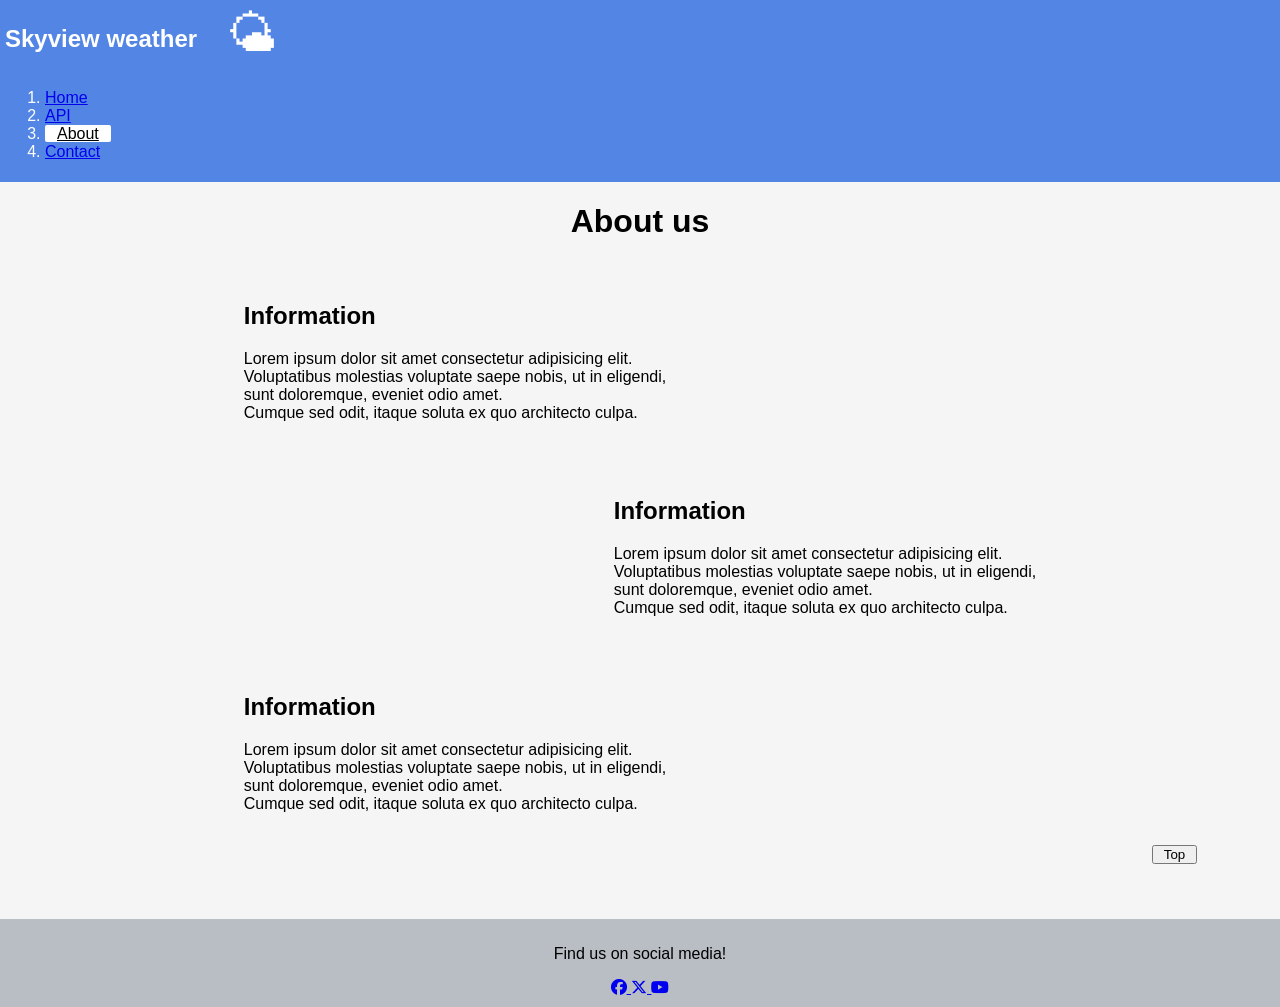
==== commit d278ca42: "Added social links with icons to every page" ====
--- a/about.html
+++ b/about.html
@@ -1,105 +1,114 @@
 <!DOCTYPE html>
 <html lang="en">
-
 <head>
-  <meta charset="UTF-8">
-  <meta name="viewport" content="width=device-width, initial-scale=1.0">
-  <link rel="stylesheet" href="./css/style.css">
-  <link rel="stylesheet" href="./css/about.css">
-  <link rel="icon" type="images/jpg" href="images/weather.jpg">
-  <script src="about.js" defer></script>
-  <script src="modules/functions.js" defer></script>
-  <title>Document</title>
+    <meta charset="UTF-8">
+    <meta name="viewport" content="width=device-width, initial-scale=1.0">
+    <link rel="stylesheet" href="./css/style.css">
+    <link rel="stylesheet" href="./css/about.css">
+    <link rel="icon" type="images/jpg" href="images/weather.jpg">
+    <script src="about.js" defer></script>
+    <title>Document</title>
+    <link rel="stylesheet" href="https://cdnjs.cloudflare.com/ajax/libs/font-awesome/6.5.0/css/all.min.css">
 </head>
-
 <body>
-  <header>
-    <nav>
-      <div class="skyview">
-        <h2>Skyview weather</h2>
-        <p>&#127780;</p>
-      </div>
-      <button class="hamburger" id="hamburgerBtn">☰</button>
-      <ol id="navMenu">
-        <li><a href="index.html">Home</a></li>
-        <li><a href="apipage.html">API</a></li>
-        <li><a href="about.html" id="about">About</a></li>
-        <li><a href="contact.html">Contact</a></li>
-      </ol>
-    </nav>
-  </header>
+    <header> 
+        <nav>
+        <div class ="skyview">
+            <h2>Skyview weather</h2>
+            <p>&#127780;</p>
+        </div>
+        
+            <ol>
+                <li><a href="index.html" >Home</a></li>
+                <li><a href="apipage.html">API</a></li>
+                <li><a href="about.html" id="about">About</a></li>
+                <li><a href="contact.html">Contact</a></li>  
+            </ol>
+        </nav>    
+    </header>
 
 
-  <main>
-    <div class="toggle-container">
-      <button id="darkLigthModeBtn">Toggle dark/light mode</button>
-    </div>
-    <h1>About us</h1>
-    <section class="container">
-      <div class="box1">
-        <div class="info">
-          <div>
-            <h2>Information</h2>
+     <main>
+      <h1>About us</h1>
+      <section class="container">
+        <div class="box1">
+          <div class="info">
+            <div>
+              <h2>Information</h2>
 
-            <p>
-              Lorem ipsum dolor sit amet consectetur adipisicing elit.<br />
-              Voluptatibus molestias voluptate saepe nobis, ut in eligendi,<br />
-              sunt doloremque, eveniet odio amet.<br />
-              Cumque sed odit, itaque soluta ex quo architecto culpa.
-            </p>
-          </div>
-          <img
-            src="https://images.stockcake.com/public/0/6/5/065d5b06-e4d1-4546-9fe1-b295ba62e364_medium/corporate-team-portrait-stockcake.jpg"
-            alt="" />
-        </div>
-      </div>
-
-      <div class="box2">
-        <div class="info">
-          <img
-            src="https://images.stockcake.com/public/0/6/5/065d5b06-e4d1-4546-9fe1-b295ba62e364_medium/corporate-team-portrait-stockcake.jpg"
-            alt="" />
-          <div>
-            <h2>Information</h2>
-            <p>
-              Lorem ipsum dolor sit amet consectetur adipisicing elit.<br />
-              Voluptatibus molestias voluptate saepe nobis, ut in eligendi,<br />
-              sunt doloremque, eveniet odio amet.<br />
-              Cumque sed odit, itaque soluta ex quo architecto culpa.
-            </p>
+              <p>
+                Lorem ipsum dolor sit amet consectetur adipisicing elit.<br />
+                Voluptatibus molestias voluptate saepe nobis, ut in eligendi,<br />
+                sunt doloremque, eveniet odio amet.<br />
+                Cumque sed odit, itaque soluta ex quo architecto culpa.
+              </p>
+            </div>
+            <img
+              src="https://images.stockcake.com/public/0/6/5/065d5b06-e4d1-4546-9fe1-b295ba62e364_medium/corporate-team-portrait-stockcake.jpg"
+              alt=""
+            />
           </div>
         </div>
-      </div>
 
-      <div class="box3">
-        <div class="info">
-          <div>
-            <h2>Information</h2>
-            <p>
-              Lorem ipsum dolor sit amet consectetur adipisicing elit.<br />
-              Voluptatibus molestias voluptate saepe nobis, ut in eligendi,<br />
-              sunt doloremque, eveniet odio amet.<br />
-              Cumque sed odit, itaque soluta ex quo architecto culpa.
-            </p>
+        <div class="box2">
+          <div class="info">
+            <img
+              src="https://images.stockcake.com/public/0/6/5/065d5b06-e4d1-4546-9fe1-b295ba62e364_medium/corporate-team-portrait-stockcake.jpg"
+              alt=""
+            />
+            <div>
+              <h2>Information</h2>
+              <p>
+                Lorem ipsum dolor sit amet consectetur adipisicing elit.<br />
+                Voluptatibus molestias voluptate saepe nobis, ut in eligendi,<br />
+                sunt doloremque, eveniet odio amet.<br />
+                Cumque sed odit, itaque soluta ex quo architecto culpa.
+              </p>
+            </div>
           </div>
-          <img
-            src="https://images.stockcake.com/public/0/6/5/065d5b06-e4d1-4546-9fe1-b295ba62e364_medium/corporate-team-portrait-stockcake.jpg"
-            alt="" />
         </div>
-      </div>
-    </section>
-  </main>
+
+        <div class="box3">
+          <div class="info">
+            <div>
+              <h2>Information</h2>
+              <p>
+                Lorem ipsum dolor sit amet consectetur adipisicing elit.<br />
+                Voluptatibus molestias voluptate saepe nobis, ut in eligendi,<br />
+                sunt doloremque, eveniet odio amet.<br />
+                Cumque sed odit, itaque soluta ex quo architecto culpa.
+              </p>
+            </div>
+            <img
+              src="https://images.stockcake.com/public/0/6/5/065d5b06-e4d1-4546-9fe1-b295ba62e364_medium/corporate-team-portrait-stockcake.jpg"
+              alt=""
+            />
+          </div>
+        </div>
+      </section>
+    </main>
 
 
 
 
 
+    
 
-  <footer>
-    <p>Find us on social media!</p>
-    <button onclick="topFunction()" title="Go on top" id="myBtn">Top</button>
-  </footer>
-
+    <footer>
+        <p>Find us on social media!</p>
+        <div class="social-icons">
+        <a href="https://facebook.com" target="_blank">
+        <i class="fa-brands fa-facebook"></i>
+        </a>
+        <a href="https://x.com" target="_blank">
+        <i class="fa-brands fa-x-twitter"></i>
+        </a>
+        <a href="https://youtube.com" target="_blank">
+        <i class="fa-brands fa-youtube"></i>
+        </a>
+    </div>
+        <button onclick="topFunction()" title="Go on top" id="myBtn">Top</button>
+    </footer>
+    
 </body>
-
 </html>
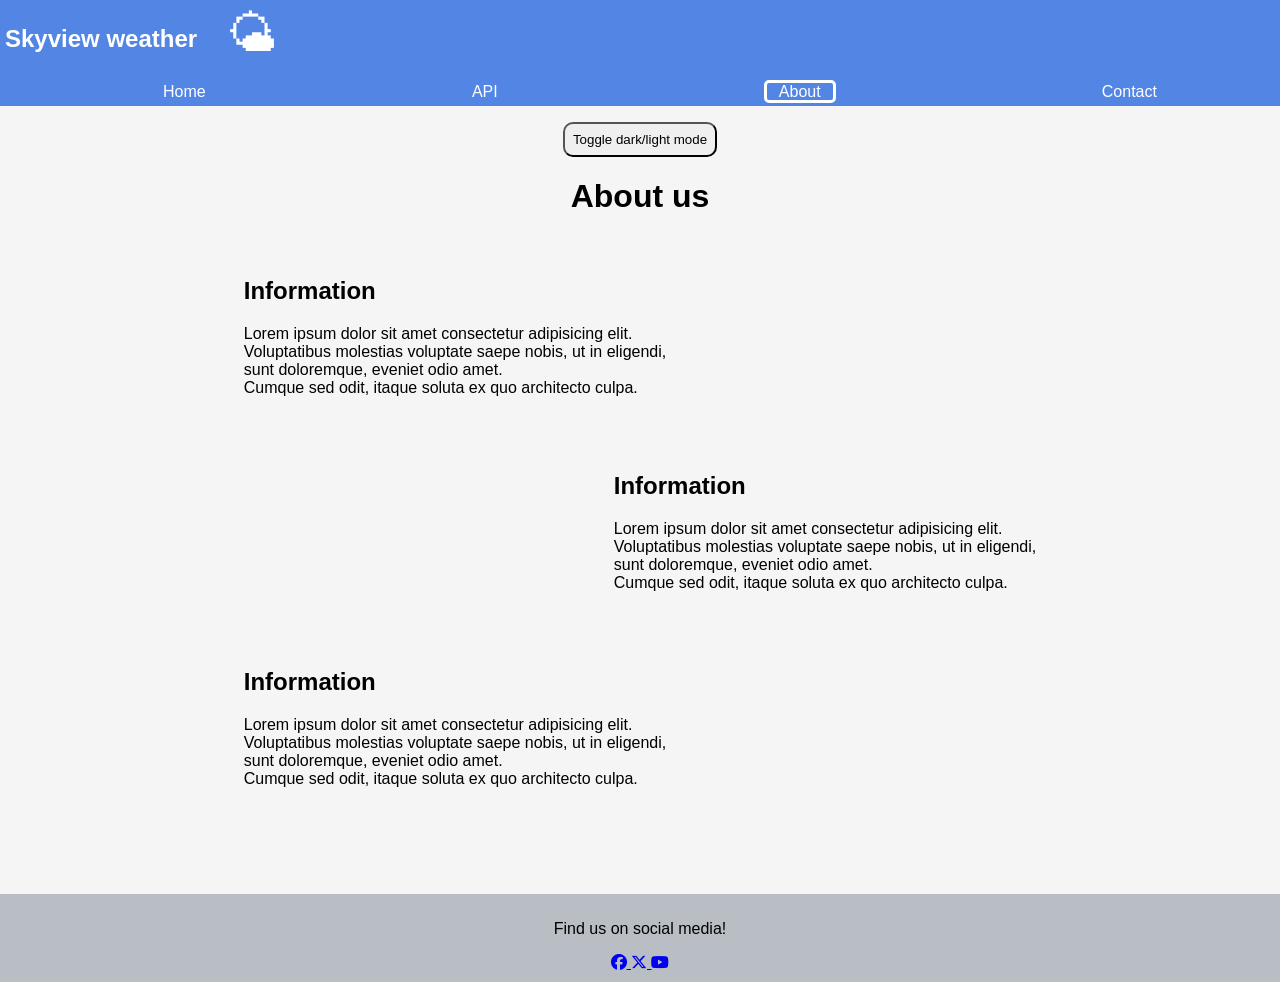
==== commit 3183be47: "Merge branch 'main' of https://github.com/jackgustafsson/weatherAPI" ====
--- a/about.html
+++ b/about.html
@@ -1,114 +1,116 @@
 <!DOCTYPE html>
 <html lang="en">
+
 <head>
-    <meta charset="UTF-8">
-    <meta name="viewport" content="width=device-width, initial-scale=1.0">
-    <link rel="stylesheet" href="./css/style.css">
-    <link rel="stylesheet" href="./css/about.css">
-    <link rel="icon" type="images/jpg" href="images/weather.jpg">
-    <script src="about.js" defer></script>
-    <title>Document</title>
-    <link rel="stylesheet" href="https://cdnjs.cloudflare.com/ajax/libs/font-awesome/6.5.0/css/all.min.css">
+  <meta charset="UTF-8">
+  <meta name="viewport" content="width=device-width, initial-scale=1.0">
+  <link rel="stylesheet" href="./css/style.css">
+  <link rel="stylesheet" href="./css/about.css">
+  <link rel="icon" type="images/jpg" href="images/weather.jpg">
+  <script src="modules/functions.js" defer></script>
+  <title>Document</title>
+  <link rel="stylesheet" href="https://cdnjs.cloudflare.com/ajax/libs/font-awesome/6.5.0/css/all.min.css">
 </head>
+
 <body>
-    <header> 
-        <nav>
-        <div class ="skyview">
-            <h2>Skyview weather</h2>
-            <p>&#127780;</p>
-        </div>
-        
-            <ol>
-                <li><a href="index.html" >Home</a></li>
-                <li><a href="apipage.html">API</a></li>
-                <li><a href="about.html" id="about">About</a></li>
-                <li><a href="contact.html">Contact</a></li>  
-            </ol>
-        </nav>    
-    </header>
+  <header>
+    <nav>
+      <div class="skyview">
+        <h2>Skyview weather</h2>
+        <p>&#127780;</p>
+      </div>
+      <button class="hamburger" id="hamburgerBtn">☰</button>
+      <ol id="navMenu">
+        <li><a href="index.html">Home</a></li>
+        <li><a href="apipage.html">API</a></li>
+        <li><a href="about.html" id="about">About</a></li>
+        <li><a href="contact.html">Contact</a></li>
+      </ol>
+    </nav>
+  </header>
 
 
-     <main>
-      <h1>About us</h1>
-      <section class="container">
-        <div class="box1">
-          <div class="info">
-            <div>
-              <h2>Information</h2>
+  <main>
+    <div class="toggle-container">
+      <button id="darkLigthModeBtn">Toggle dark/light mode</button>
+    </div>
+    <h1>About us</h1>
+    <section class="container">
+      <div class="box1">
+        <div class="info">
+          <div>
+            <h2>Information</h2>
 
-              <p>
-                Lorem ipsum dolor sit amet consectetur adipisicing elit.<br />
-                Voluptatibus molestias voluptate saepe nobis, ut in eligendi,<br />
-                sunt doloremque, eveniet odio amet.<br />
-                Cumque sed odit, itaque soluta ex quo architecto culpa.
-              </p>
-            </div>
-            <img
-              src="https://images.stockcake.com/public/0/6/5/065d5b06-e4d1-4546-9fe1-b295ba62e364_medium/corporate-team-portrait-stockcake.jpg"
-              alt=""
-            />
+            <p>
+              Lorem ipsum dolor sit amet consectetur adipisicing elit.<br />
+              Voluptatibus molestias voluptate saepe nobis, ut in eligendi,<br />
+              sunt doloremque, eveniet odio amet.<br />
+              Cumque sed odit, itaque soluta ex quo architecto culpa.
+            </p>
+          </div>
+          <img
+            src="https://images.stockcake.com/public/0/6/5/065d5b06-e4d1-4546-9fe1-b295ba62e364_medium/corporate-team-portrait-stockcake.jpg"
+            alt="" />
+        </div>
+      </div>
+
+      <div class="box2">
+        <div class="info">
+          <img
+            src="https://images.stockcake.com/public/0/6/5/065d5b06-e4d1-4546-9fe1-b295ba62e364_medium/corporate-team-portrait-stockcake.jpg"
+            alt="" />
+          <div>
+            <h2>Information</h2>
+            <p>
+              Lorem ipsum dolor sit amet consectetur adipisicing elit.<br />
+              Voluptatibus molestias voluptate saepe nobis, ut in eligendi,<br />
+              sunt doloremque, eveniet odio amet.<br />
+              Cumque sed odit, itaque soluta ex quo architecto culpa.
+            </p>
           </div>
         </div>
+      </div>
 
-        <div class="box2">
-          <div class="info">
-            <img
-              src="https://images.stockcake.com/public/0/6/5/065d5b06-e4d1-4546-9fe1-b295ba62e364_medium/corporate-team-portrait-stockcake.jpg"
-              alt=""
-            />
-            <div>
-              <h2>Information</h2>
-              <p>
-                Lorem ipsum dolor sit amet consectetur adipisicing elit.<br />
-                Voluptatibus molestias voluptate saepe nobis, ut in eligendi,<br />
-                sunt doloremque, eveniet odio amet.<br />
-                Cumque sed odit, itaque soluta ex quo architecto culpa.
-              </p>
-            </div>
+      <div class="box3">
+        <div class="info">
+          <div>
+            <h2>Information</h2>
+            <p>
+              Lorem ipsum dolor sit amet consectetur adipisicing elit.<br />
+              Voluptatibus molestias voluptate saepe nobis, ut in eligendi,<br />
+              sunt doloremque, eveniet odio amet.<br />
+              Cumque sed odit, itaque soluta ex quo architecto culpa.
+            </p>
           </div>
+          <img
+            src="https://images.stockcake.com/public/0/6/5/065d5b06-e4d1-4546-9fe1-b295ba62e364_medium/corporate-team-portrait-stockcake.jpg"
+            alt="" />
         </div>
-
-        <div class="box3">
-          <div class="info">
-            <div>
-              <h2>Information</h2>
-              <p>
-                Lorem ipsum dolor sit amet consectetur adipisicing elit.<br />
-                Voluptatibus molestias voluptate saepe nobis, ut in eligendi,<br />
-                sunt doloremque, eveniet odio amet.<br />
-                Cumque sed odit, itaque soluta ex quo architecto culpa.
-              </p>
-            </div>
-            <img
-              src="https://images.stockcake.com/public/0/6/5/065d5b06-e4d1-4546-9fe1-b295ba62e364_medium/corporate-team-portrait-stockcake.jpg"
-              alt=""
-            />
-          </div>
-        </div>
-      </section>
-    </main>
+      </div>
+    </section>
+  </main>
 
 
 
 
 
-    
 
-    <footer>
-        <p>Find us on social media!</p>
-        <div class="social-icons">
-        <a href="https://facebook.com" target="_blank">
+  <footer>
+    <p>Find us on social media!</p>
+    <div class="social-icons">
+      <a href="https://facebook.com" target="_blank">
         <i class="fa-brands fa-facebook"></i>
-        </a>
-        <a href="https://x.com" target="_blank">
+      </a>
+      <a href="https://x.com" target="_blank">
         <i class="fa-brands fa-x-twitter"></i>
-        </a>
-        <a href="https://youtube.com" target="_blank">
+      </a>
+      <a href="https://youtube.com" target="_blank">
         <i class="fa-brands fa-youtube"></i>
-        </a>
+      </a>
     </div>
-        <button onclick="topFunction()" title="Go on top" id="myBtn">Top</button>
-    </footer>
-    
+    <button onclick="topFunction()" title="Go on top" id="myBtn">Top</button>
+  </footer>
+
 </body>
+
 </html>
--- a/css/style.css
+++ b/css/style.css
@@ -66,10 +66,10 @@
 }
 
 #home {
-    background-color: white;
+    border: solid white;
     color:black;
     padding:0px 12px 0px 12px;
-    border-radius: 2px;
+    border-radius: 5px;
 }
 
 .hamburger {
@@ -93,10 +93,6 @@
 
 #navMenu.show{
     display:flex;
-}
-
-#navMenu:hover {
-     text-decoration: underline whitesmoke  2px;
 }
 
 #navMenu a {
--- a/css/about.css
+++ b/css/about.css
@@ -1,8 +1,8 @@
 #about {
-  background-color: white;
+  border: solid white;
   color: black;
   padding: 0px 12px 0px 12px;
-  border-radius: 2px;
+  border-radius: 5px;
 }
 
 h1 {
@@ -34,7 +34,7 @@
   border-radius: 20px;
 }
 
-button {
+#myBtn {
   position: fixed;
   left: 80%;
   bottom: 2%;
@@ -52,7 +52,7 @@
     border: none;
   }
 
-  button {
+  #myBtn {
     left: 90%;
     bottom: 4%;
   }
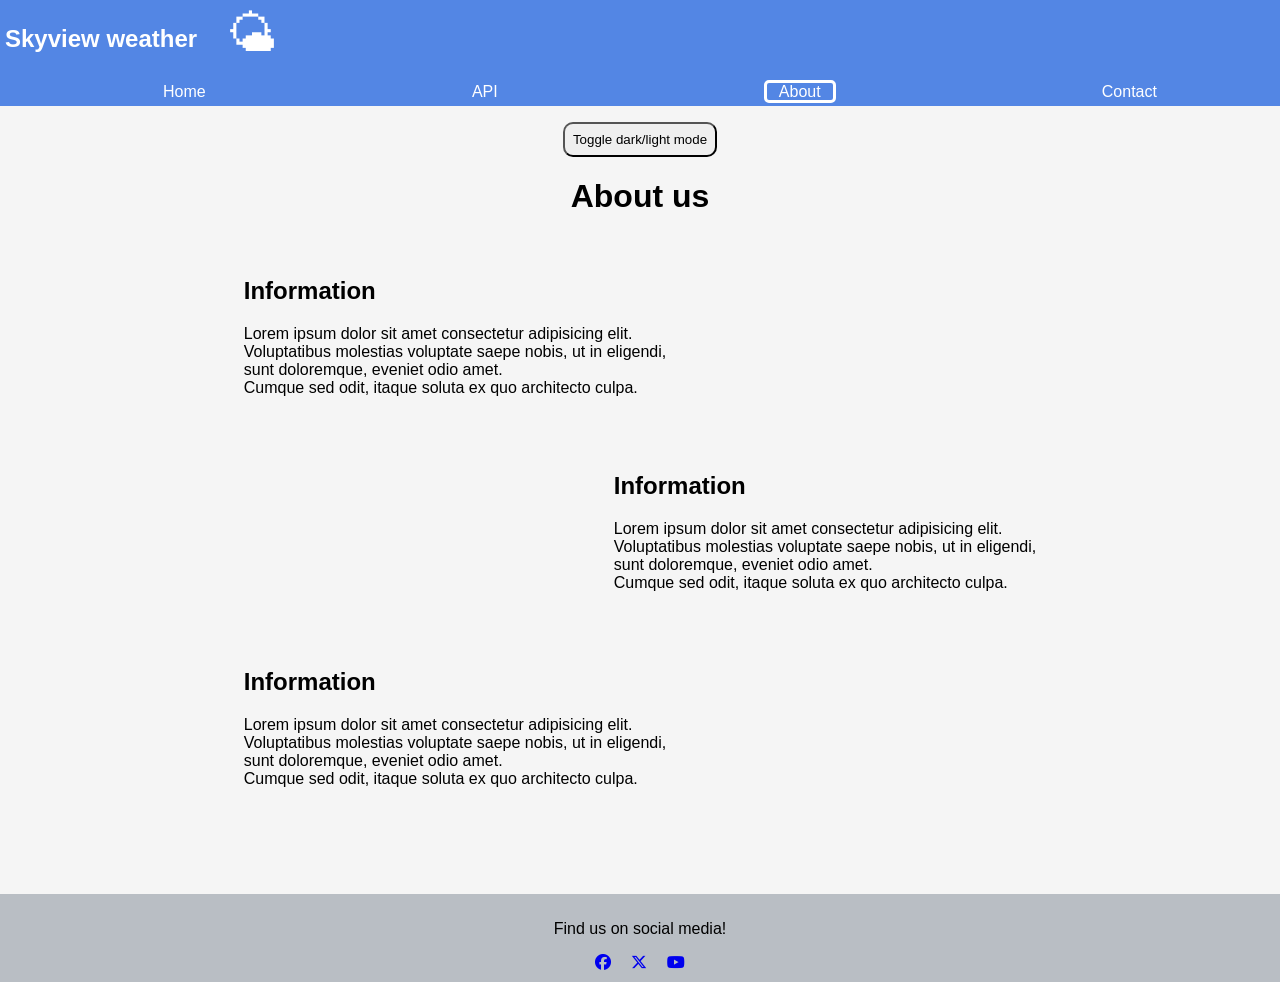
==== commit e06c5031: "Added a title in the tab" ====
--- a/about.html
+++ b/about.html
@@ -8,7 +8,7 @@
   <link rel="stylesheet" href="./css/about.css">
   <link rel="icon" type="images/jpg" href="images/weather.jpg">
   <script src="modules/functions.js" defer></script>
-  <title>Document</title>
+  <title>Skyview Weather</title>
   <link rel="stylesheet" href="https://cdnjs.cloudflare.com/ajax/libs/font-awesome/6.5.0/css/all.min.css">
 </head>
 
--- a/css/style.css
+++ b/css/style.css
@@ -196,6 +196,12 @@
     text-align: center;
     padding: 10px 0px;
     
+}
+
+.social-icons{
+    display: flex;
+    justify-content: center;
+    gap: 20px;
 }
 
 
